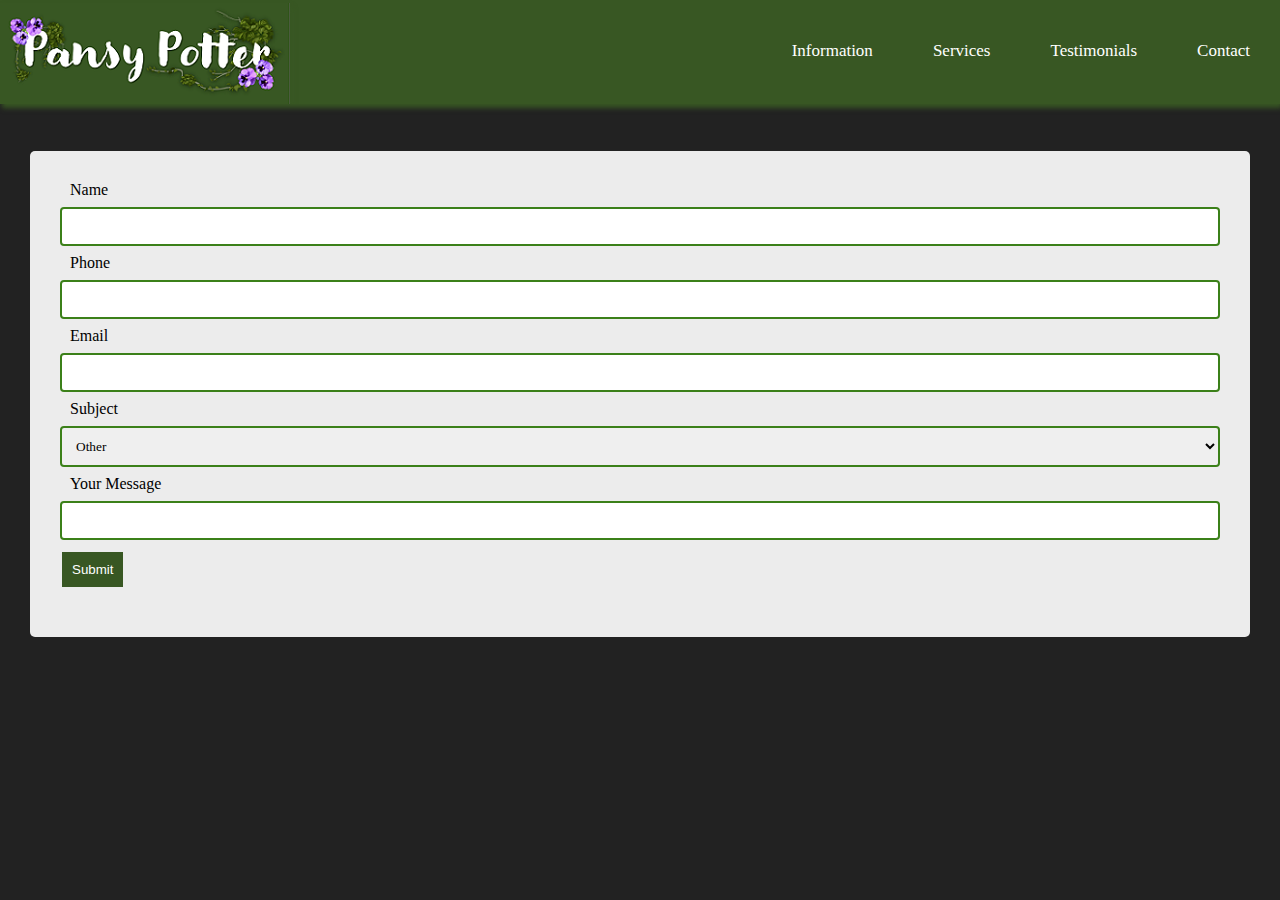
==== PansyPotterContact.html @ ce53d4a1 "Add files via upload" ====
<html>

	<head>
		<title>Homepage</title>
		<link rel="icon" href="images/pansies.ico" type="image/x-icon">
		<link rel="stylesheet" href="css/PansyPotterStyle1.css">
	</head>
	
	<body style="margin:0;">
<!-- Start of Navigation -->
	<div id="nav">
	<ul style="padding: 0px">
	<h2 id="title"><a href="PansyPotterHomePage.html"><img src="images/title1.png"></a></h2>
		<li><a href="PansyPotterContact.html">Contact</a></li>
		<li><a href="PansyPotterTestimonials.html">Testimonials</a></li>
		<li><a href="PansyPotterServices.html">Services</a></li>
		<li><a class="active" href="PansyPotterInfo.html">Information</a></li>
	</ul>
	</div>
	
<!--End of Navigation -->
<div id=greybox>
	<form>
		<label>Name</label>
			<input type="text">
		<label>Phone</label>
			<input type="text">
		<label>Email</label>
			<input type="text">
		<label>Subject</label>
		<select>
			<option>Other</option>
			<option>Services</option>
			<option>Query</option>
			<option>Book A Service</option>
		</select>
		<label>Your Message</label>
			<input type="text">
			<input type="submit" value="Submit">
		
	</form>
	</div>
	</body>

</html>
---- css/PansyPotterStyle1.css ----
/*
	Pansy Potter Website
	Assignment-2_Unit-6
	Style Sheet 1 (Dark Mode)
	Developed by Millie Sandbrook
	Version 1.0 01/11/21
	
*/




body {
	background-color: #222222;
	color: white;
}

a {
	text-decoration: underline;
	color: white;
}

button {
	background-color: black;
	color: white;
}

p {
	background-color: #4a732e;
	border-radius: 15px;
	margin: 15px;
	padding: 10px;
	font-size: 1em;
	color: white;
}
	

h2, h4, a, table, form, option, select, button, h1, h3 {
	font-family: "Lucida Handwriting", Cursive;
}

p {
	font-family: Palatino, "Palatino Linotype";
}

div#nav {
transform: translateY(-17px);}

#nav ul{
	list-style-type: none;
	margin: 0;
	padding: 0;
	overflow: hidden;
	background-color: #385723;
	line-height: normal;
	box-shadow: #385723 2px 4px 5px;
	
}

#nav li {
	float: right;

}

#nav li a {
	display: inline-block;
	color: #FFFFFF;
	text-align: right;
	padding: 38.5px 30px;
	font-size: 17px;
	text-decoration: none;
	margin-top: 0;
}
	
#nav li a:hover {
	background-color: #2F4A1D;
}


#title a img {
  float: left;
  margin: 0;
  padding: 0;
  box-shadow: #385723 2px 4px 5px;
}

#title:hover {
  background: #333333;
}
	
.column {
  float: left;
  width: 22%;
  margin: 15px;
  margin-top: 50% !important;
}

.row:after {
  content: "";
  display: table;
  clear: both;
  
}

div#homepage .row .column .card img{
	margin-left: -5px;
	border: solid white;
	border-radius: 7px;
}


@media screen and (max-width: 600px) {
  .column {
    width: 150%;
    display: block;
    margin: 12px;
	transition: 1s;
  }
}

@media screen and (max-width: 1200px) {
	div#homepage .row .column .card img{
		width: 75%;
		padding: 8px;
		padding: 0;
	}
	
	div#homepage .row .column .card {
		margin: 0;
	}
	
	.column{
		margin: 12px;
	}
}


.card {
  box-shadow: 0 4px 8px 0 rgba(0, 0, 0, 0.2);
  padding: 16px;
  text-align: center;
  background-color: #385723;
  transition: 1s;
  margin: 0;
  border-radius: 7px;
  
}

.card:hover{
transform: translateY(-10px);}

div#homepage {
	background-image: url("../images/Picture11.png");
	height: 100%;
	background-repeat: no-repeat;
	transform: translateY(-17px)
}

table, th, td {
	border-collapse: collapse;
}

th {
	background-color: #94511D;
	color: #FFFFFF;
}

th, td {
	padding: 10px;
	text-align: left;
}

tr:nth-child(even) {
	background-color: #F2F2F2;		
}

label, input[type=text], select {
	padding: 10px;
	width: 100%;
}

input[type=text], select {
	width: 100%;
	padding: 10px;
	margin: 8px 0;
	box-sizing: border-box;
	border: 2px solid #3B8019;
	border-radius: 4px;
}

input[type=text]:focus, select:focus {
	background-color: #D3D3D3;
	outline: none !important;
}

input[type=submit] {
	background-color: #385723;
	border: none;
	color: #FFFFFF;
	padding: 10px;
	text-decoration: none;
	margin: 4px 2px;
	cursor: pointer;
}

#greybox {
	background-color: #ECECEC;
	padding: 30px;
	border-radius: 5px;
	color: black;
	margin: 30px;
}

#footer {
	display: block;
	margin: 0;
	padding: 0;
	background-color: #385723;
}
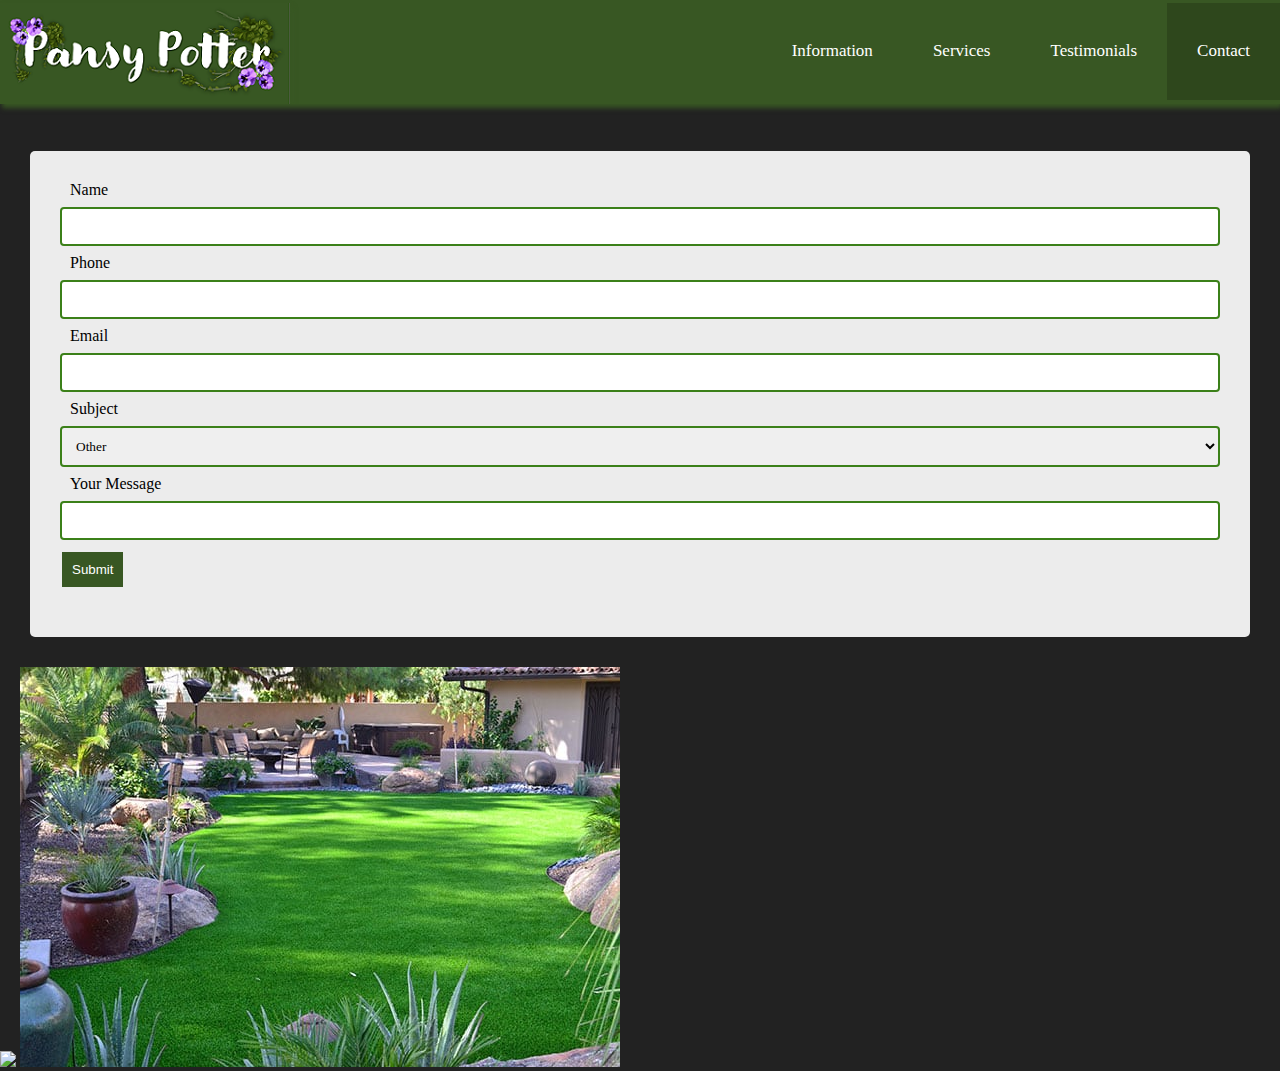
==== commit 3228e4e9: "Add files via upload" ====
--- a/PansyPotterContact.html
+++ b/PansyPotterContact.html
@@ -10,11 +10,11 @@
 <!-- Start of Navigation -->
 	<div id="nav">
 	<ul style="padding: 0px">
-	<h2 id="title"><a href="PansyPotterHomePage.html"><img src="images/title1.png"></a></h2>
-		<li><a href="PansyPotterContact.html">Contact</a></li>
-		<li><a href="PansyPotterTestimonials.html">Testimonials</a></li>
-		<li><a href="PansyPotterServices.html">Services</a></li>
-		<li><a class="active" href="PansyPotterInfo.html">Information</a></li>
+	<h2 id="title"><a href="https://pansypotter.gq/"><img src="images/title1.png"></a></h2>
+		<li><a class="active" href="https://pansypotter.gq/PansyPotterContact">Contact</a></li>
+		<li><a href="https://pansypotter.gq/PansyPotterTestimonials">Testimonials</a></li>
+		<li><a href="https://pansypotter.gq/PansyPotterServices">Services</a></li>
+		<li><a href="https://pansypotter.gq/PansyPotterInfo">Information</a></li>
 	</ul>
 	</div>
 	
@@ -30,7 +30,7 @@
 		<label>Subject</label>
 		<select>
 			<option>Other</option>
-			<option>Services</option>
+			<option>Submit A Testimonial</option>
 			<option>Query</option>
 			<option>Book A Service</option>
 		</select>
@@ -40,6 +40,9 @@
 		
 	</form>
 	</div>
+	<img src="images/smedia.png">
+	<img src = "images/large_garden.jpg">
+
 	</body>
 
 </html>
--- a/css/PansyPotterStyle1.css
+++ b/css/PansyPotterStyle1.css
@@ -75,6 +75,10 @@
 #nav li a:hover {
 	background-color: #2F4A1D;
 }
+
+.active{
+	background-color: #2e471c !important
+}	
 
 
 #title a img {
